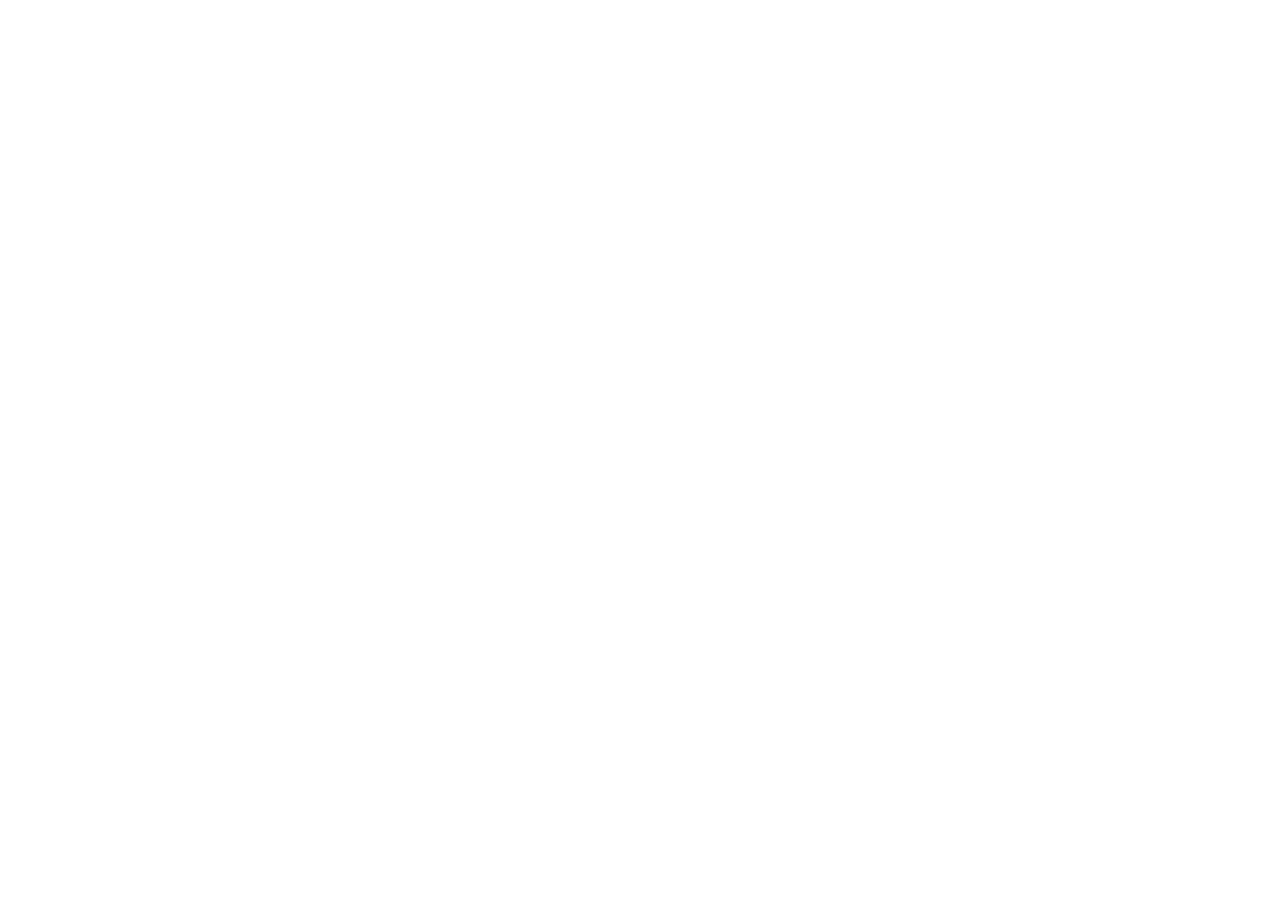
==== index.html @ 8f373750 "first commit" ====
<!DOCTYPE html>
<html lang="en">
<head>
    <meta charset="UTF-8">
    <meta http-equiv="X-UA-Compatible" content="IE=edge">
    <meta name="viewport" content="width=device-width, initial-scale=1.0">
    <title>Document</title>
</head>
<body>
    
</body>
</html>
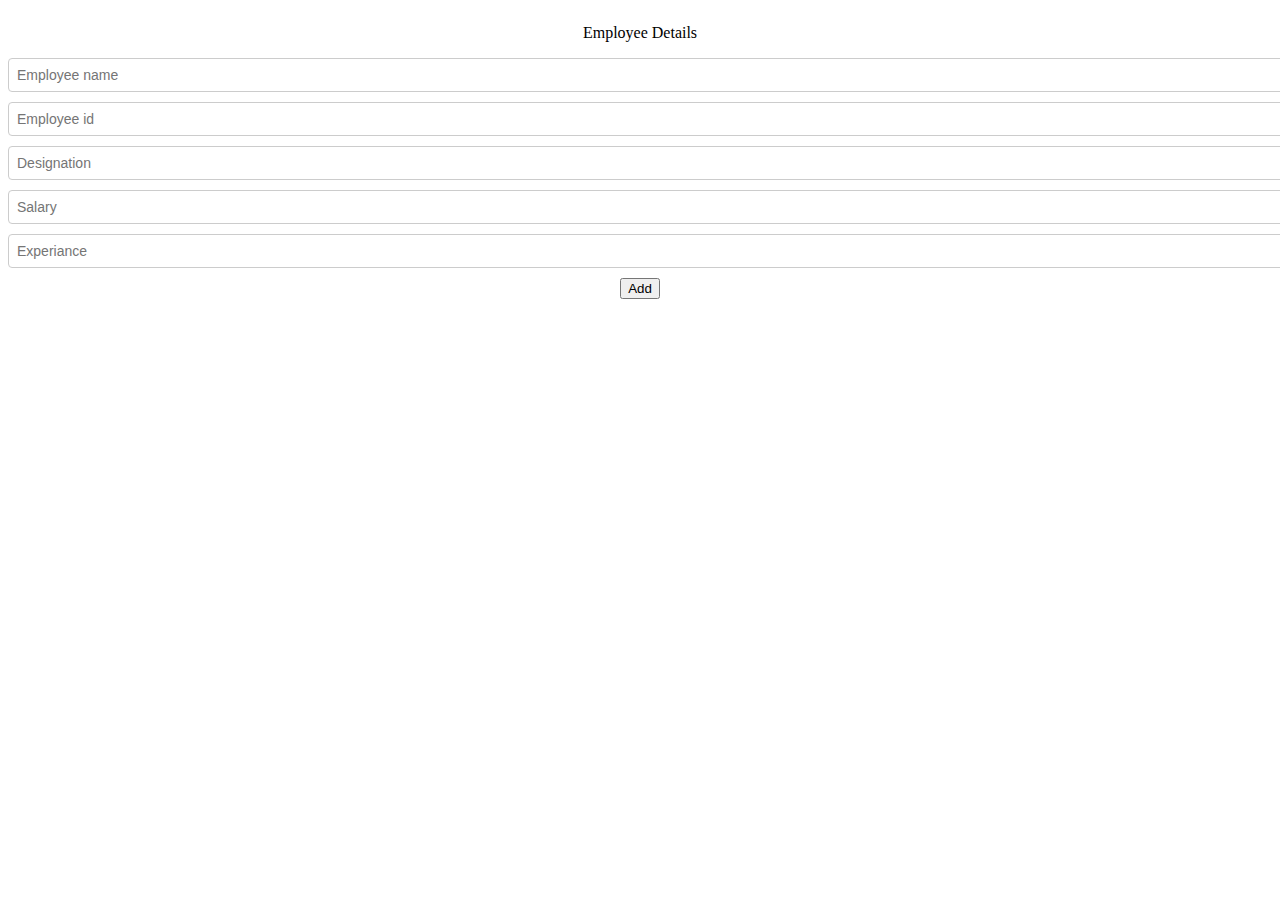
==== commit 3eba03c1: "first commit" ====
--- a/index.html
+++ b/index.html
@@ -1,12 +1,56 @@
 <!DOCTYPE html>
 <html lang="en">
+
 <head>
     <meta charset="UTF-8">
     <meta http-equiv="X-UA-Compatible" content="IE=edge">
     <meta name="viewport" content="width=device-width, initial-scale=1.0">
     <title>Document</title>
+    <link rel="stylesheet" href="./style.css">
+    <link href="https://cdn.jsdelivr.net/npm/bootstrap@5.3.0-alpha1/dist/css/bootstrap.min.css" rel="stylesheet"
+        integrity="sha384-GLhlTQ8iRABdZLl6O3oVMWSktQOp6b7In1Zl3/Jr59b6EGGoI1aFkw7cmDA6j6gD" crossorigin="anonymous">
+
 </head>
-<body>
-    
+
+<body class="bg-black" >
+
+    <div class="card container w-50 mt-5 bg-secondary">
+        <div class="card-header ">
+            <div class="text-white fs-2  ">Employee Details</div>
+        </div>
+        <div class="card-body">
+            <form action="#">
+                <div class="form-group">
+                    <input required="" class="form-control" name="username" id="username" type="text"
+                        placeholder="Employee name">
+                </div>
+                <div class="form-group">
+                    <input required="" class="form-control" name="email" id="email" type="text"
+                        placeholder="Employee id">
+                </div>
+                <div class="form-group">
+                    <input required="" class="form-control" name="password" id="password" type="text"
+                        placeholder="Designation">
+                </div>
+                <div class="form-group">
+                    <input required="" class="form-control" name="confirm-password" id="confirm-password" type="number"
+                        placeholder="Salary">
+                </div>
+                <div class="form-group">
+                    <input required="" class="form-control" name="confirm-password" id="confirm-password" type="number"
+                        placeholder="Experiance">
+                </div>
+                <div class="addbtn">
+                    <button class="btn btn-primary   ">Add</button>
+
+                </div>
+        </div>
+    </div>
+
+
+    <script src="https://cdn.jsdelivr.net/npm/bootstrap@5.3.0-alpha1/dist/js/bootstrap.bundle.min.js"
+        integrity="sha384-w76AqPfDkMBDXo30jS1Sgez6pr3x5MlQ1ZAGC+nuZB+EYdgRZgiwxhTBTkF7CXvN"
+        crossorigin="anonymous"></script>
 </body>
+
 </html>--- a/style.css
+++ b/style.css
@@ -0,0 +1,41 @@
+
+  .card-header {
+    padding: 16px;
+    text-align: center;
+  }  
+
+  .form-group {
+    margin-bottom: 10px;
+  }
+  
+  .form-group label {
+    display: block;
+    font-size: 14px;
+    color: #333;
+    font-weight: bold;
+    margin-bottom: 1px;
+  }
+  
+  .form-group input[type="text"],
+  .form-group input[type="text"],
+  .form-group input[type="text"],
+  .form-group input[type="number"],
+  .form-group input[type="number"]
+ {
+      
+    width: 100%;
+    padding: 8px;
+    font-size: 14px;
+    border: 1px solid #ccc;
+    border-radius: 4px;
+  }
+  
+  .addbtn{
+      display: flex;
+      align-items: center;
+      justify-content: center;
+  }
+  .result{
+      height: 60px;
+      border-radius: 10px;
+  }